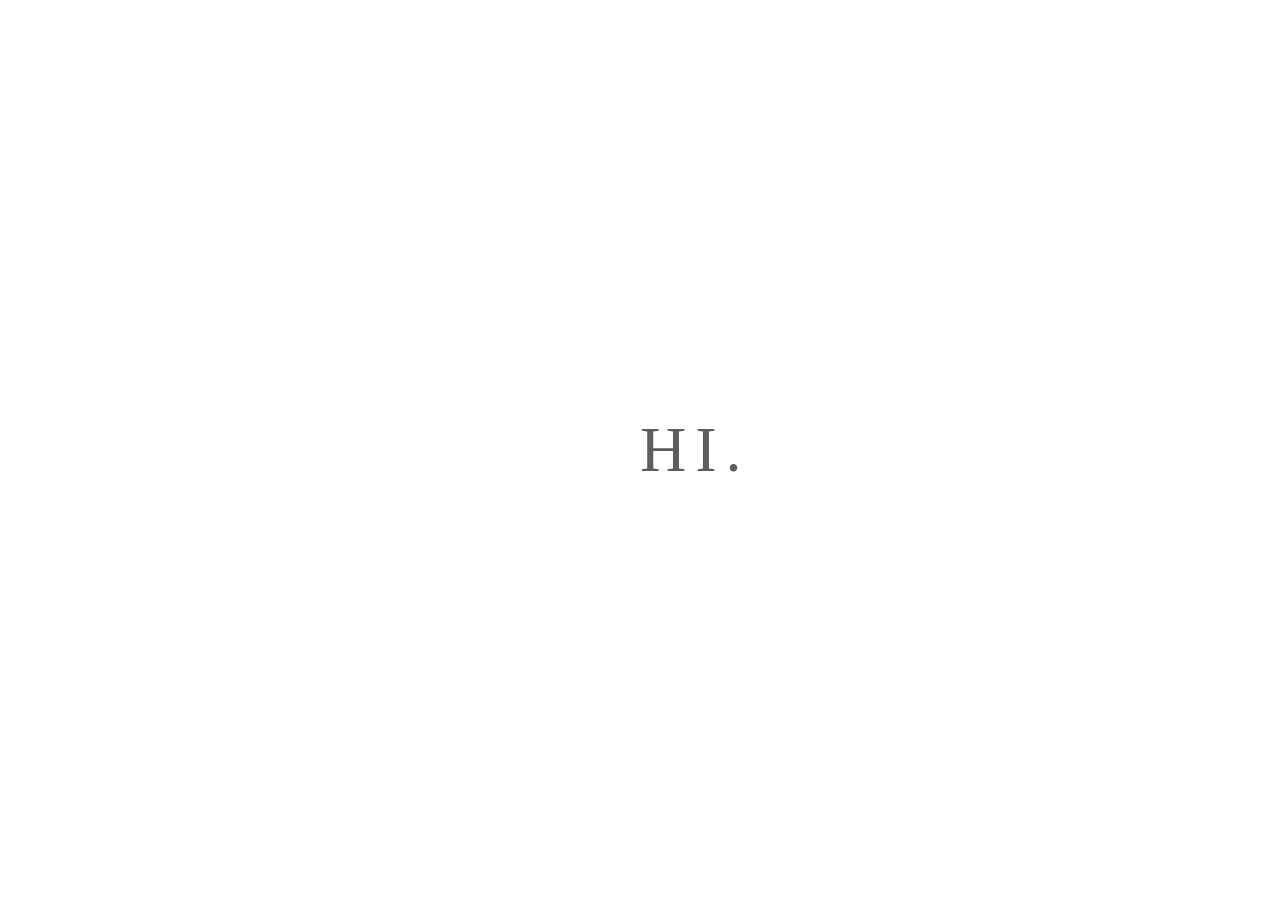
==== index.html @ 64a3b4ad "Mode all html files" ====
<!DOCTYPE html>
<html>
<head>
  <link rel="stylesheet" type="text/css" href="./stylesheet.css">
  <title>Hi, I'm Alvin.</title>
</head>
<body>

  <div class="main">
    <div class="title" style="margin-bottom:10px;color:hi.;">
      hi.
    </div>
    <div id="links">
      <a href="./" class="links">Home</a>
      <a href="aboutme" class="links">About Me</a>
      <a href="projects" class="links">Projects</a>
      <a href="contact" class="links">Contact</a>
    </div>
  </div>

</body>
</html>
---- stylesheet.css ----
body {
  font-family: consolas, myriad, avenir, calibri, arial;
  font-size: large;
}


.main {
    position: fixed;
    top: 50%;
    left: 50%;
    transform: translate(-50%, -50%);
}

.nav-menu {
    position: fixed;
    margin-top: 30px;
}

.title {
    font-family: print;
    letter-spacing: 9px;
    margin-left:0px;
    font-size: 64px;
    line-height: 0px;
    text-align: center;
    color: #5d5d5d;
    text-transform: uppercase;
    position: fixed;
    -webkit-transition: all 0.4s ease-out;
}

.links {
    display: inline-block;
    padding-right: 5px;
    margin-bottom: 2px;
    padding: 2px;
    font-family: consolas;
    font-size: 17px;
    text-transform: uppercase;
    width: 150px;
    text-align: left;
    border-right: 0px solid #99ddd3;
    border-left: 0px solid #99ddd3;
}

.links:hover {
    background-color:#99ddd3;
    color:#fff;
    border-right:10px solid #99ddd3;
    border-left:2px solid #99ddd3;
}

#links {
    display: inline;
    position:absolute;
    margin-left:50px;
    margin-top:-30px;
    opacity:0;
}

#links a {
    color: #aaa;
}

#links a:hover {
    color:#fff;
}

.main:hover #links{
    opacity:1;
    -webkit-transition: all 0.4s ease-out;
}

.main:hover .title{
    margin-left:-62px;
    -webkit-transition: all 0.4s ease-out;
}

.nav-menu:hover #links{
    opacity:1;
    -webkit-transition: all 0.4s ease-out;
}

.nav-menu:hover .title{
    margin-left:-62px;
    -webkit-transition: all 0.4s ease-out;
}

.active {
  background-color: #4CAF50;
}

#container div {
  display: block;
  padding: 50px;
}

img {
  display: block;
  margin: auto;
  width: 20%;
}

.hidden {
  opacity: 0;
}

.shown {
  opacity: 1;
}

a, a:link, a:visited, a:active {
    color: #9bd6f0;
    z-index: 999;
    text-decoration: none;
    letter-spacing: 1px;
    -webkit-transition: all 0.4s ease-out;
    -moz-transition: all 0.4s ease-out;
    transition: all 0.4s ease-out;
}
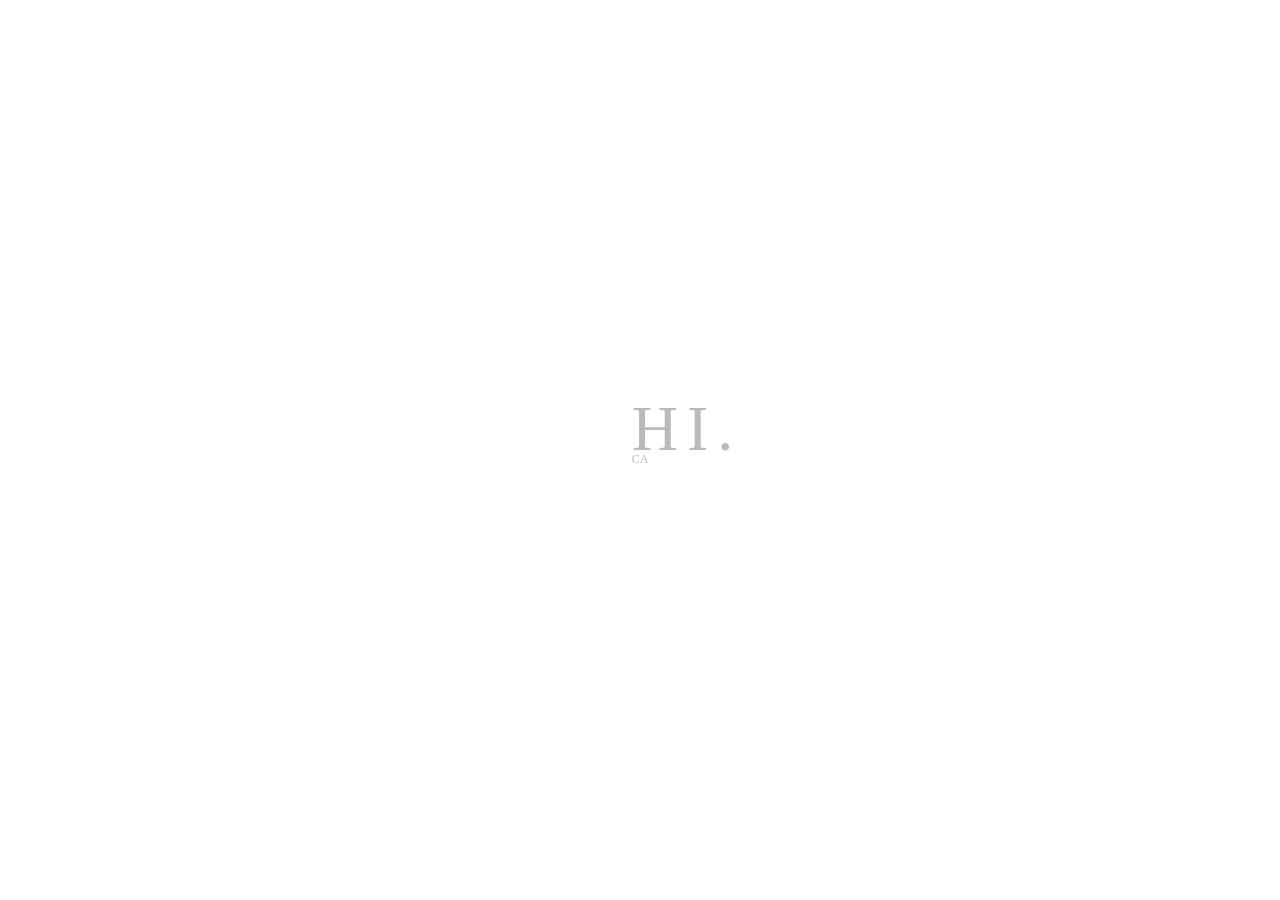
==== commit 364e092f: "Added fade and time" ====
--- a/index.html
+++ b/index.html
@@ -2,6 +2,10 @@
 <html>
 <head>
   <link rel="stylesheet" type="text/css" href="./stylesheet.css">
+  <script src="https://ajax.googleapis.com/ajax/libs/jquery/3.2.1/jquery.min.js"></script>
+  <script src="http://momentjs.com/downloads/moment.js"></script>
+  <script src="http://momentjs.com/downloads/moment-timezone.js"></script>
+  <script src="fadein.js"></script>
   <title>Hi, I'm Alvin.</title>
 </head>
 <body>
@@ -9,14 +13,21 @@
   <div class="main">
     <div class="title" style="margin-bottom:10px;color:hi.;">
       hi.
+
     </div>
+    <div class="timeLA"><p id="local">CA</p></div>
+
     <div id="links">
       <a href="./" class="links">Home</a>
-      <a href="aboutme" class="links">About Me</a>
-      <a href="projects" class="links">Projects</a>
-      <a href="contact" class="links">Contact</a>
+      <a href="aboutme.html" class="links">About Me</a>
+      <a href="projects.html" class="links">Projects</a>
+      <a href="contact.html" class="links">Contact</a>
     </div>
   </div>
 
+
+  <script>
+    document.getElementById("local").innerHTML = moment().tz("America/Los_Angeles").format("h:mm a");
+  </script>
 </body>
 </html>
--- a/stylesheet.css
+++ b/stylesheet.css
@@ -2,7 +2,6 @@
   font-family: consolas, myriad, avenir, calibri, arial;
   font-size: large;
 }
-
 
 .main {
     position: fixed;
@@ -14,6 +13,30 @@
 .nav-menu {
     position: fixed;
     margin-top: 30px;
+    top: 3%;
+    left: 3%;
+    transform: translate(-50%, -50%);
+}
+
+.emails {
+    display: ;
+    letter-spacing: 5px;
+    font-family: print;
+    color: #5d5d5d;
+    font-size: 24px;
+    text-align: center;
+}
+
+.timeLA {
+    font-family: print;
+    margin-top: 30px;
+    margin-left:0px;
+    font-size: 12px;
+    line-height: 0px;
+    text-align: center;
+    color: #5d5d5d;
+    text-transform: uppercase;
+    -webkit-transition: all 0.4s ease-out;
 }
 
 .title {
@@ -30,7 +53,7 @@
 }
 
 .links {
-    display: inline-block;
+    display: block;
     padding-right: 5px;
     margin-bottom: 2px;
     padding: 2px;
@@ -54,7 +77,7 @@
     display: inline;
     position:absolute;
     margin-left:50px;
-    margin-top:-30px;
+    margin-top:-70px;
     opacity:0;
 }
 
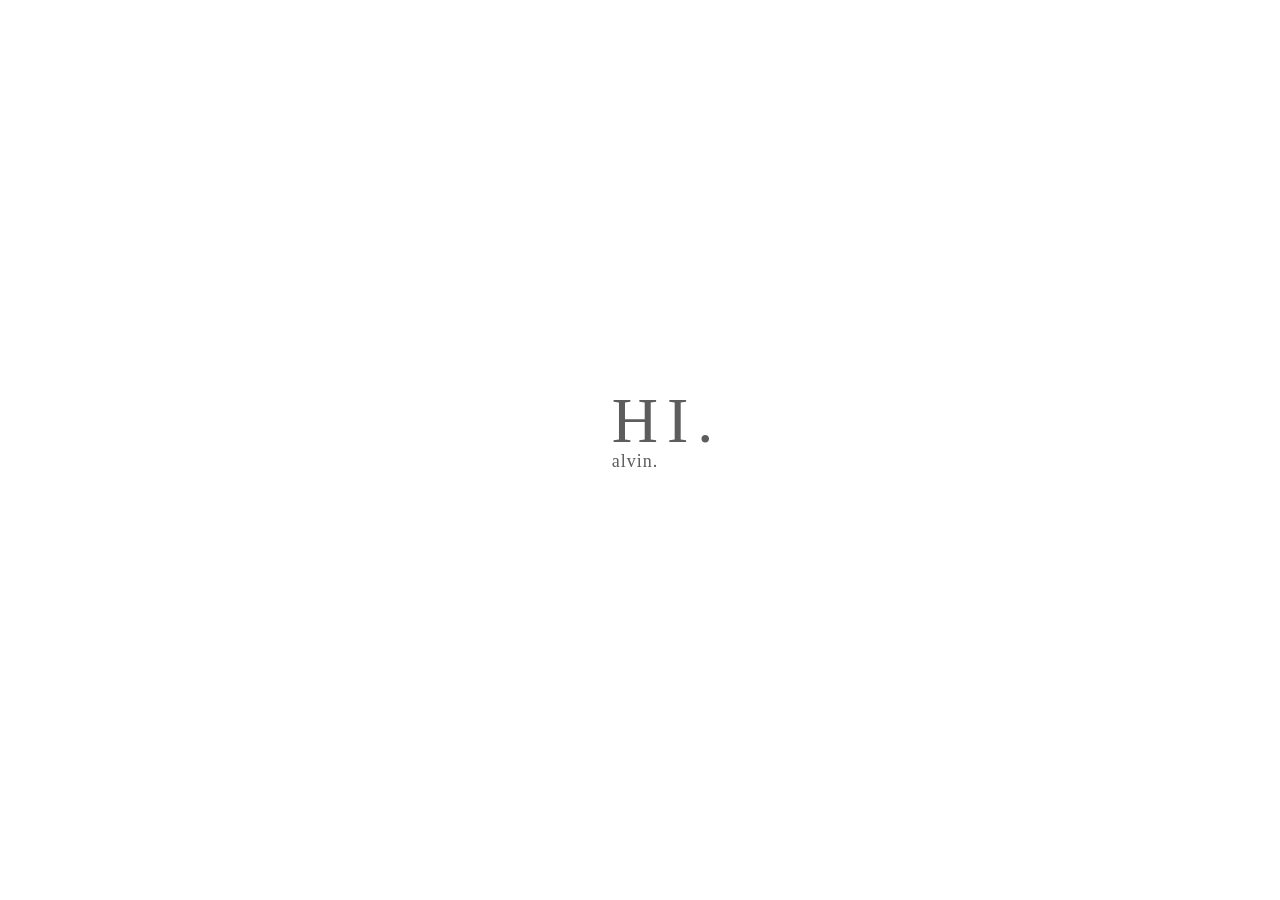
==== commit 831da773: "Removed most JS" ====
--- a/index.html
+++ b/index.html
@@ -3,9 +3,6 @@
 <head>
   <link rel="stylesheet" type="text/css" href="./stylesheet.css">
   <script src="https://ajax.googleapis.com/ajax/libs/jquery/3.2.1/jquery.min.js"></script>
-  <script src="http://momentjs.com/downloads/moment.js"></script>
-  <script src="http://momentjs.com/downloads/moment-timezone.js"></script>
-  <script src="fadein.js"></script>
   <title>Hi, I'm Alvin.</title>
 </head>
 <body>
@@ -15,19 +12,15 @@
       hi.
 
     </div>
-    <div class="timeLA"><p id="local">CA</p></div>
+    <div class="myname">alvin.</p></div>
 
     <div id="links">
       <a href="./" class="links">Home</a>
-      <a href="aboutme.html" class="links">About Me</a>
-      <a href="projects.html" class="links">Projects</a>
-      <a href="contact.html" class="links">Contact</a>
+      <a href="aboutme" class="links">About Me</a>
+      <a href="projects" class="links">Projects</a>
+      <a href="contact" class="links">Contact</a>
     </div>
   </div>
 
-
-  <script>
-    document.getElementById("local").innerHTML = moment().tz("America/Los_Angeles").format("h:mm a");
-  </script>
 </body>
 </html>
--- a/stylesheet.css
+++ b/stylesheet.css
@@ -13,8 +13,8 @@
 .nav-menu {
     position: fixed;
     margin-top: 30px;
-    top: 3%;
-    left: 3%;
+    top: 40px;
+    left: 40px;
     transform: translate(-50%, -50%);
 }
 
@@ -27,15 +27,17 @@
     text-align: center;
 }
 
-.timeLA {
+.myname {
     font-family: print;
-    margin-top: 30px;
-    margin-left:0px;
-    font-size: 12px;
+    padding-top: 40px;
+    padding-left: :10px;
+    padding-right: 10px;
+    font-size: 18px;
     line-height: 0px;
+    letter-spacing: 1px;
     text-align: center;
     color: #5d5d5d;
-    text-transform: uppercase;
+    text-transform: lowercase;
     -webkit-transition: all 0.4s ease-out;
 }
 
@@ -74,10 +76,10 @@
 }
 
 #links {
-    display: inline;
-    position:absolute;
-    margin-left:50px;
-    margin-top:-70px;
+    display: block;
+    position:fixed;
+    left:50px;
+    top:-30px;
     opacity:0;
 }
 
@@ -91,22 +93,28 @@
 
 .main:hover #links{
     opacity:1;
-    -webkit-transition: all 0.4s ease-out;
+    -webkit-transition: all 0.4s ease-in-out;
 }
 
 .main:hover .title{
     margin-left:-62px;
-    -webkit-transition: all 0.4s ease-out;
+    -webkit-transition: all 0.4s ease-in-out;
 }
 
 .nav-menu:hover #links{
     opacity:1;
-    -webkit-transition: all 0.4s ease-out;
+    left:0px;
+    -webkit-transition: all 0.4s ease-in-out;
 }
 
 .nav-menu:hover .title{
-    margin-left:-62px;
-    -webkit-transition: all 0.4s ease-out;
+    margin-left:-90px;
+    -webkit-transition: all 0.4s ease-in-out;
+}
+
+.nav-menu:hover .myname {
+    margin-top:-85px;
+    -webkit-transition: all 0.4s ease-in-out;
 }
 
 .active {
@@ -137,7 +145,7 @@
     z-index: 999;
     text-decoration: none;
     letter-spacing: 1px;
-    -webkit-transition: all 0.4s ease-out;
-    -moz-transition: all 0.4s ease-out;
-    transition: all 0.4s ease-out;
+    -webkit-transition: all 0.4s ease-in-out;
+    -moz-transition: all 0.4s ease-in-out;
+    transition: all 0.4s ease-in-out;
 }
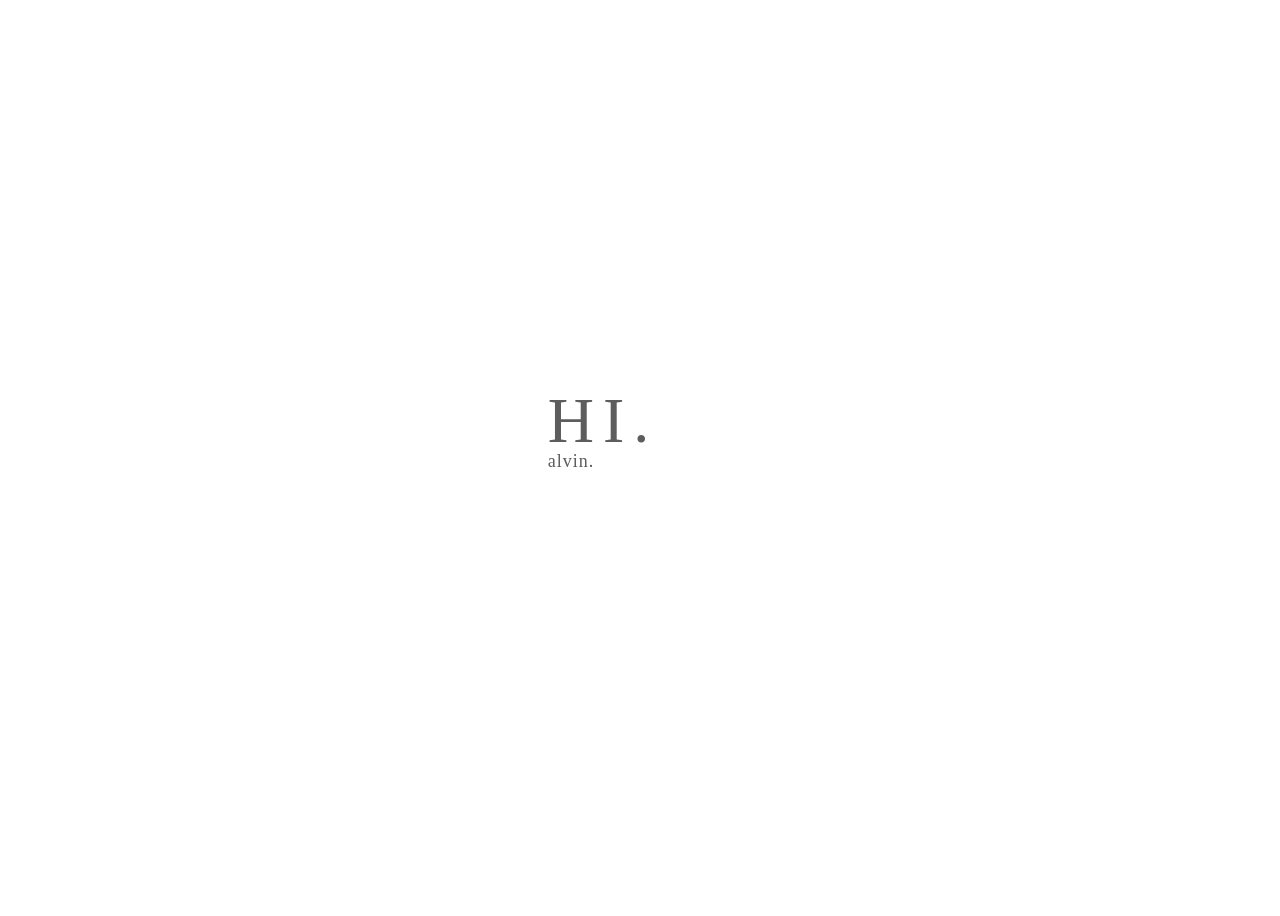
==== commit dff94be2: "Removed JS and added background." ====
--- a/index.html
+++ b/index.html
@@ -1,13 +1,14 @@
 <!DOCTYPE html>
+<meta name="viewport" content="width=device-width, maximum-scale=1.0">
 <html>
 <head>
   <link rel="stylesheet" type="text/css" href="./stylesheet.css">
-  <script src="https://ajax.googleapis.com/ajax/libs/jquery/3.2.1/jquery.min.js"></script>
+  <link rel="stylesheet" type="text/css" href="./mediasize.css">
   <title>Hi, I'm Alvin.</title>
 </head>
-<body>
-
-  <div class="main">
+<body class="nojQuery">
+<div class="home">
+  <div class="main-nav">
     <div class="title" style="margin-bottom:10px;color:hi.;">
       hi.
 
@@ -15,12 +16,12 @@
     <div class="myname">alvin.</p></div>
 
     <div id="links">
-      <a href="./" class="links">Home</a>
+      <a href="./" class="links on">Home</a>
       <a href="aboutme" class="links">About Me</a>
       <a href="projects" class="links">Projects</a>
       <a href="contact" class="links">Contact</a>
     </div>
   </div>
-
+</div>
 </body>
 </html>
--- a/stylesheet.css
+++ b/stylesheet.css
@@ -1,12 +1,32 @@
 body {
-  font-family: consolas, myriad, avenir, calibri, arial;
-  font-size: large;
+    font-family: consolas, myriad, avenir, calibri, arial;
+    font-size: large;
+    background: url("https://i.imgur.com/vmxAVh9.jpg");
+    background-repeat: no-repeat;
+    background-attachment: fixed;
+    background-position: center;
+    background-size: cover;
+}
+
+.all {
+    height:100vh;
+}
+
+.home {
+    height:100vh;
 }
 
 .main {
     position: fixed;
     top: 50%;
     left: 50%;
+    transform: translate(-50%, -50%);
+}
+
+.main-nav {
+    position: fixed;
+    top: 50%;
+    left: 45%;
     transform: translate(-50%, -50%);
 }
 
@@ -39,12 +59,14 @@
     color: #5d5d5d;
     text-transform: lowercase;
     -webkit-transition: all 0.4s ease-out;
+    -webkit-user-select: none;
+    -webkit-touch-callout: none;
 }
 
 .title {
     font-family: print;
     letter-spacing: 9px;
-    margin-left:0px;
+    margin: 10px, 1px;
     font-size: 64px;
     line-height: 0px;
     text-align: center;
@@ -52,6 +74,8 @@
     text-transform: uppercase;
     position: fixed;
     -webkit-transition: all 0.4s ease-out;
+    -webkit-user-select: none;
+    -webkit-touch-callout: none;
 }
 
 .links {
@@ -68,6 +92,13 @@
     border-left: 0px solid #99ddd3;
 }
 
+.on {
+    background-color:#ffc3a8;
+    color:#fff;
+    border-right:10px solid #ffc3a8;
+    border-left:2px solid #ffc3a8;
+}
+
 .links:hover {
     background-color:#99ddd3;
     color:#fff;
@@ -81,41 +112,48 @@
     left:50px;
     top:-30px;
     opacity:0;
+    visibility: hidden;
 }
 
 #links a {
-    color: #aaa;
+    color: #636363;
 }
 
 #links a:hover {
     color:#fff;
 }
 
-.main:hover #links{
-    opacity:1;
+
+.home:hover #links{
+    opacity: 1;
+    display: block;
+    visibility: visible;
     -webkit-transition: all 0.4s ease-in-out;
 }
 
-.main:hover .title{
+.home:hover .title{
     margin-left:-62px;
     -webkit-transition: all 0.4s ease-in-out;
 }
 
-.nav-menu:hover #links{
+.all:hover #links{
     opacity:1;
     left:0px;
+    display: block;
+    visibility: visible;
     -webkit-transition: all 0.4s ease-in-out;
 }
 
-.nav-menu:hover .title{
+.all:hover .title{
     margin-left:-90px;
     -webkit-transition: all 0.4s ease-in-out;
 }
 
-.nav-menu:hover .myname {
+.all:hover .myname {
     margin-top:-85px;
     -webkit-transition: all 0.4s ease-in-out;
 }
+
 
 .active {
   background-color: #4CAF50;
--- a/mediasize.css
+++ b/mediasize.css
@@ -0,0 +1,63 @@
+@media (max-width: 800px) {
+  .emails {
+      font-size: 20px;
+  }
+  .links {
+      font-size: 14px;
+      width: 90px;
+  }
+  .title {
+      font-size: 60px;
+  }
+  .myname {
+      font-size: 16px;
+  }
+}
+
+@media (max-width: 450px) {
+  .emails {
+      font-size: 15px;
+  }
+  .links {
+      font-size: 14px;
+      width: 85px;
+  }
+  .title {
+      font-size: 60px;
+  }
+  .myname {
+      font-size: 16px;
+  }
+}
+
+@media (max-width: 400px) {
+  .emails {
+      font-size: 14px;
+  }
+  .links {
+      font-size: 13px;
+      width: 80px;
+  }
+  .title {
+      font-size: 58px;
+  }
+  .myname {
+      font-size: 15px;
+  }
+}
+
+@media (max-width: 350px) {
+  .emails {
+      font-size: 13px;
+  }
+  .links {
+      font-size: 12px;
+      width: 70px;
+  }
+  .title {
+      font-size: 55px;
+  }
+  .myname {
+      font-size: 14px;
+  }
+}
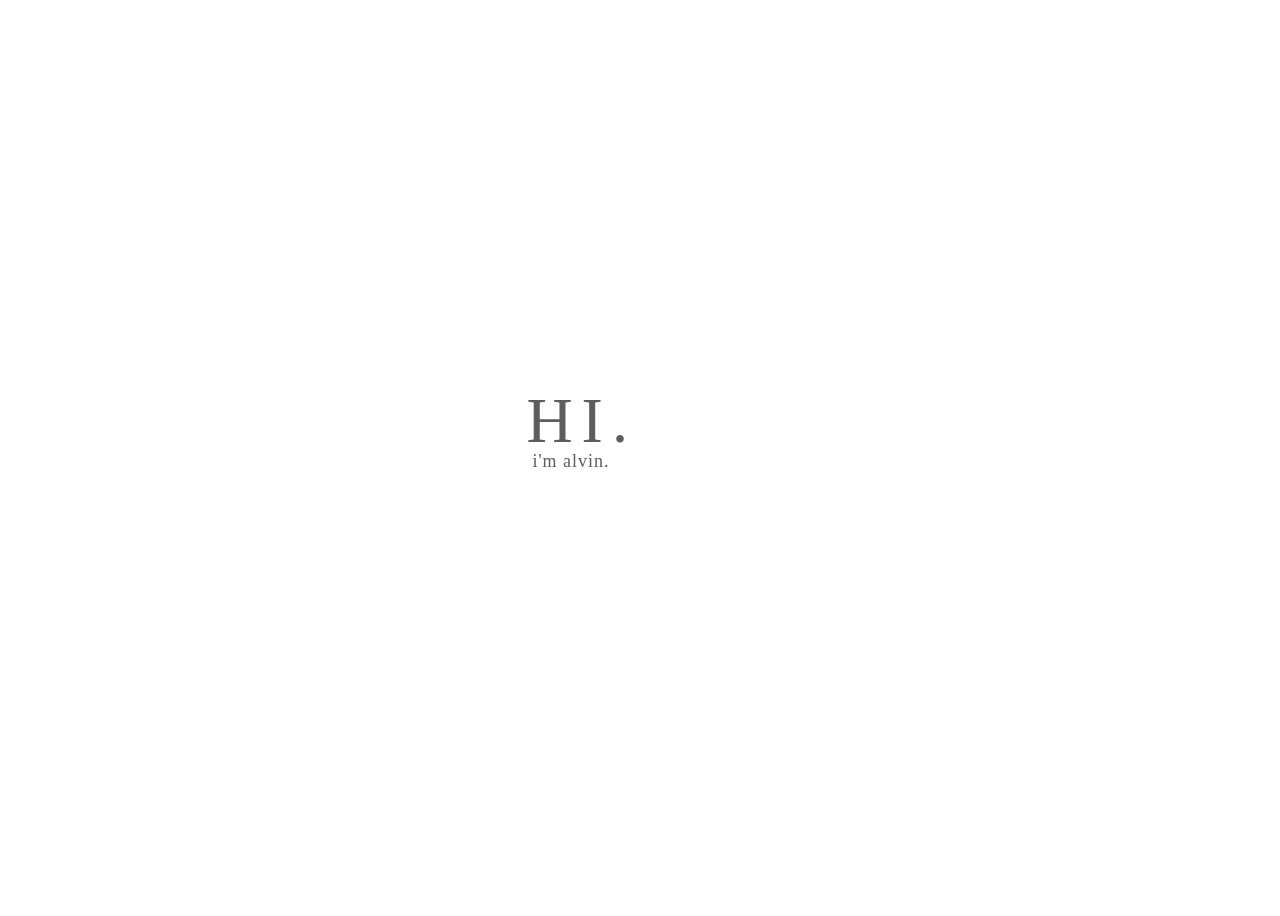
==== commit 118694b5: "fixed font issue mobile" ====
--- a/index.html
+++ b/index.html
@@ -9,11 +9,11 @@
 <body class="nojQuery">
 <div class="home">
   <div class="main-nav">
-    <div class="title" style="margin-bottom:10px;color:hi.;">
+    <div class="title" style="margin-bottom:10px;color:hi.;left:-6px">
       hi.
 
     </div>
-    <div class="myname">alvin.</p></div>
+    <div class="myname">i'm alvin.</p></div>
 
     <div id="links">
       <a href="./" class="links on">Home</a>
--- a/stylesheet.css
+++ b/stylesheet.css
@@ -48,7 +48,7 @@
 }
 
 .myname {
-    font-family: print;
+    font-family: "Times New Roman";
     padding-top: 40px;
     padding-left: :10px;
     padding-right: 10px;
@@ -64,7 +64,7 @@
 }
 
 .title {
-    font-family: print;
+    font-family: "Times New Roman";
     letter-spacing: 9px;
     margin: 10px, 1px;
     font-size: 64px;
@@ -83,7 +83,7 @@
     padding-right: 5px;
     margin-bottom: 2px;
     padding: 2px;
-    font-family: consolas;
+    font-family: "consolas";
     font-size: 17px;
     text-transform: uppercase;
     width: 150px;
@@ -132,9 +132,15 @@
 }
 
 .home:hover .title{
-    margin-left:-62px;
+    margin-left:-58px;
     -webkit-transition: all 0.4s ease-in-out;
 }
+
+.home:hover .myname{
+    margin-left:-58px;
+    -webkit-transition: all 0.4s ease-in-out;
+}
+
 
 .all:hover #links{
     opacity:1;
--- a/mediasize.css
+++ b/mediasize.css
@@ -1,18 +1,4 @@
-@media (max-width: 800px) {
-  .emails {
-      font-size: 20px;
-  }
-  .links {
-      font-size: 14px;
-      width: 90px;
-  }
-  .title {
-      font-size: 60px;
-  }
-  .myname {
-      font-size: 16px;
-  }
-}
+
 
 @media (max-width: 450px) {
   .emails {
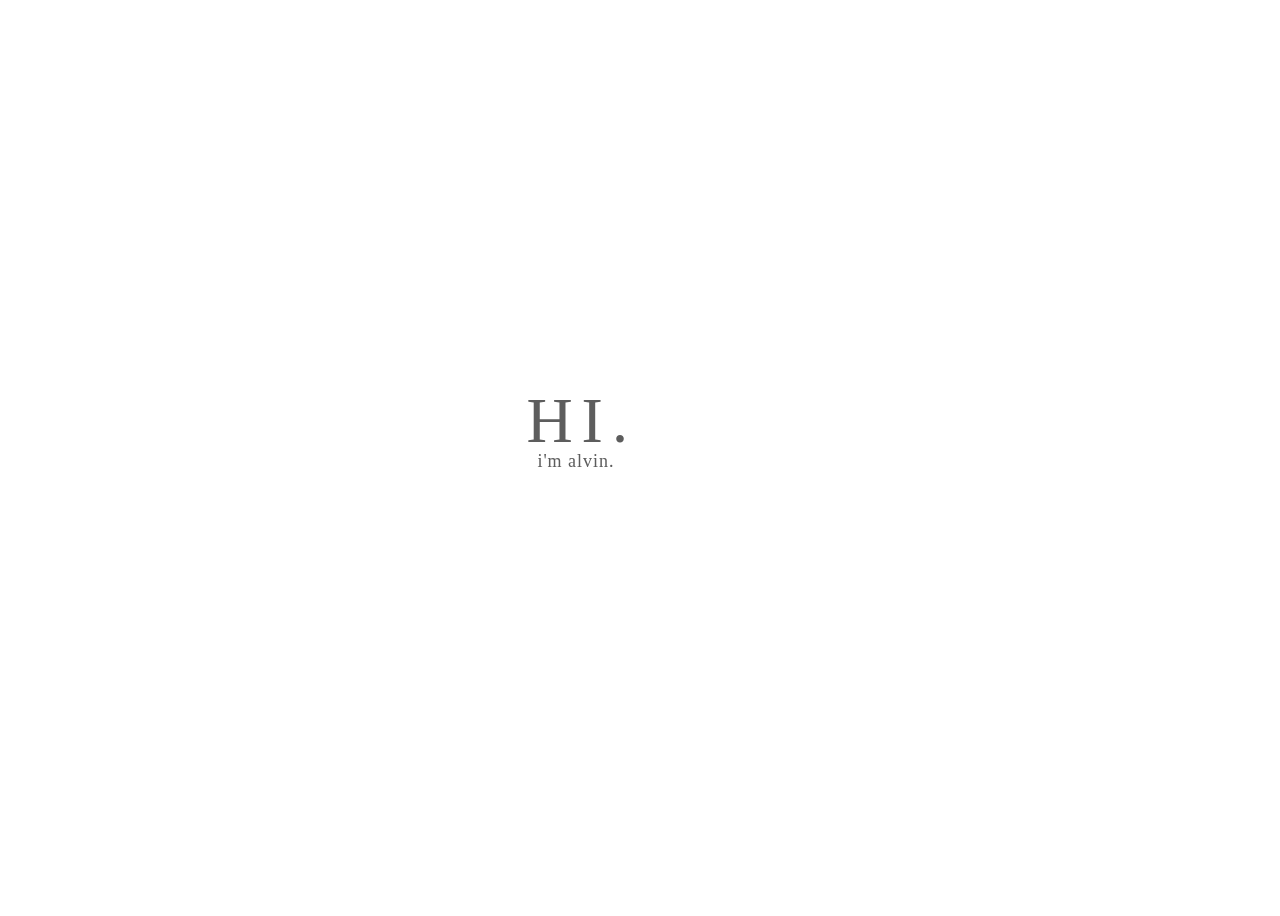
==== commit 6aeee180: "Improved scroll js" ====
--- a/index.html
+++ b/index.html
@@ -7,9 +7,9 @@
   <title>Hi, I'm Alvin.</title>
 </head>
 <body class="nojQuery">
-<div class="home">
+<div class="home" onclick="">
   <div class="main-nav">
-    <div class="title" style="margin-bottom:10px;color:hi.;left:-6px">
+    <div class="title" style="margin-bottom:10px;left:-6px">
       hi.
 
     </div>
--- a/stylesheet.css
+++ b/stylesheet.css
@@ -39,7 +39,7 @@
 }
 
 .emails {
-    display: ;
+    display: inline;
     letter-spacing: 5px;
     font-family: print;
     color: #5d5d5d;
@@ -48,10 +48,11 @@
 }
 
 .myname {
+    position: relative;
     font-family: "Times New Roman";
     padding-top: 40px;
-    padding-left: :10px;
-    padding-right: 10px;
+    padding-left: 5px;
+    padding-right: 5px;
     font-size: 18px;
     line-height: 0px;
     letter-spacing: 1px;
@@ -61,6 +62,8 @@
     -webkit-transition: all 0.4s ease-out;
     -webkit-user-select: none;
     -webkit-touch-callout: none;
+    transition: all 0.4s ease-in-out;
+    user-select: none;
 }
 
 .title {
@@ -76,6 +79,8 @@
     -webkit-transition: all 0.4s ease-out;
     -webkit-user-select: none;
     -webkit-touch-callout: none;
+    transition: all 0.4s ease-in-out;
+    user-select: none;
 }
 
 .links {
@@ -86,7 +91,7 @@
     font-family: "consolas";
     font-size: 17px;
     text-transform: uppercase;
-    width: 150px;
+    width: 100px;
     text-align: left;
     border-right: 0px solid #99ddd3;
     border-left: 0px solid #99ddd3;
@@ -129,16 +134,23 @@
     display: block;
     visibility: visible;
     -webkit-transition: all 0.4s ease-in-out;
+    transition: all 0.4s ease-in-out;
 }
 
 .home:hover .title{
-    margin-left:-58px;
-    -webkit-transition: all 0.4s ease-in-out;
+    -webkit-transition: all 0.4s ease-in-out;
+    transition: all 0.4s ease-in-out;
+    -ms-transform: translate(-58px,0px); /* IE 9 */
+    -webkit-transform: translate(-58px,0px); /* Safari */
+    transform: translate(-58px,0px)
 }
 
 .home:hover .myname{
-    margin-left:-58px;
-    -webkit-transition: all 0.4s ease-in-out;
+    -webkit-transition: all 0.4s ease-in-out;
+    transition: all 0.4s ease-in-out;
+    -ms-transform: translate(-58px,0px); /* IE 9 */
+    -webkit-transform: translate(-58px,0px); /* Safari */
+    transform: translate(-58px,0px)
 }
 
 
@@ -148,16 +160,23 @@
     display: block;
     visibility: visible;
     -webkit-transition: all 0.4s ease-in-out;
+    transition: all 0.4s ease-in-out;
 }
 
 .all:hover .title{
-    margin-left:-90px;
-    -webkit-transition: all 0.4s ease-in-out;
+    -webkit-transition: all 0.4s ease-in-out;
+    transition: all 0.4s ease-in-out;
+    -ms-transform: translate(-90px,0px); /* IE 9 */
+    -webkit-transform: translate(-90px,0px); /* Safari */
+    transform: translate(-90px,0px)
 }
 
 .all:hover .myname {
-    margin-top:-85px;
-    -webkit-transition: all 0.4s ease-in-out;
+    -webkit-transition: all 0.4s ease-in-out;
+    transition: all 0.4s ease-in-out;
+    -ms-transform: translate(0px,-90px); /* IE 9 */
+    -webkit-transform: translate(0px,-90px); /* Safari */
+    transform: translate(0px,-90px)
 }
 
 
@@ -177,10 +196,12 @@
 }
 
 .hidden {
+  visibility: hidden;
   opacity: 0;
 }
 
-.shown {
+.show {
+  visibility: visible;
   opacity: 1;
 }
 
--- a/mediasize.css
+++ b/mediasize.css
@@ -6,7 +6,7 @@
   }
   .links {
       font-size: 14px;
-      width: 85px;
+      width: 75px;
   }
   .title {
       font-size: 60px;
@@ -22,7 +22,7 @@
   }
   .links {
       font-size: 13px;
-      width: 80px;
+      width: 70px;
   }
   .title {
       font-size: 58px;
